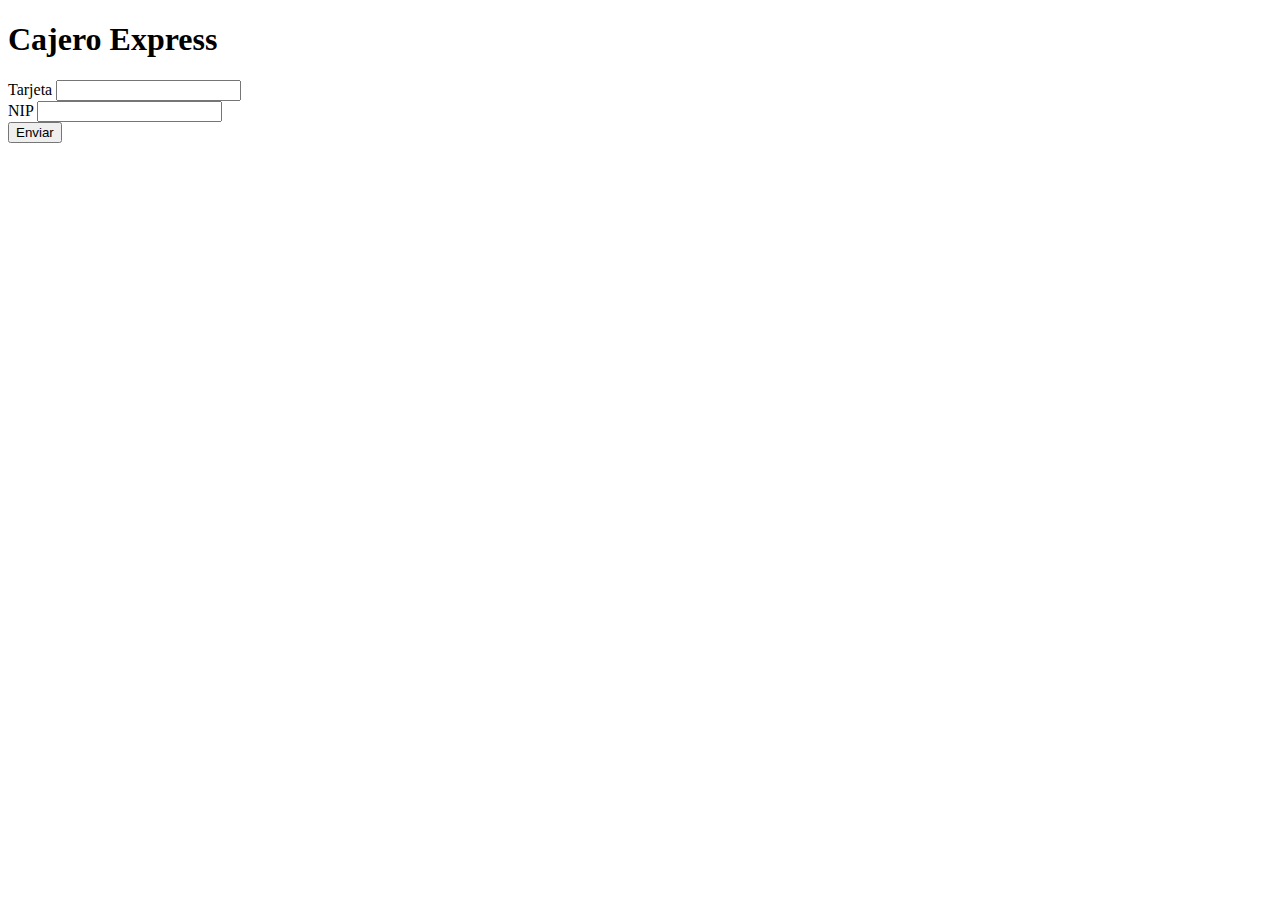
==== cajero_express/index.html @ cb7bb074 "estrcutura" ====
<!doctype html>
<html lang="en">
    <head>
        <title>Title</title>
        <!-- Required meta tags -->
        <meta charset="utf-8" />
        <meta
            name="viewport"
            content="width=device-width, initial-scale=1, shrink-to-fit=no"
        />

        <!-- Bootstrap CSS v5.2.1 -->
        <link
            href="https://cdn.jsdelivr.net/npm/bootstrap@5.3.2/dist/css/bootstrap.min.css"
            rel="stylesheet"
            integrity="sha384-T3c6CoIi6uLrA9TneNEoa7RxnatzjcDSCmG1MXxSR1GAsXEV/Dwwykc2MPK8M2HN"
            crossorigin="anonymous"
        />
    </head>

    <body>
        <header>
            <!-- place navbar here -->
        </header>
        <main>

            <div class="container">
                <div class="row">
                    <div class="col-md-12">
                        <h1 class="text-center">Cajero Express</h1>
                        <div class="card text-center">
                            <div class="card-body">
                                <form action="" method="post">
                                    <div class="mb-3">
                                        <label for="tarjeta" class="form-label">Tarjeta</label>
                                        <input type="text" class="form-control" id="tarjeta" name="tarjeta" />
                                    </div>
                                    <div class="mb-3">
                                        <label for="NIP" class="form-label">NIP</label>
                                        <input type="text" class="form-control" id="NIP" name="NIP" />
                                    </div>
                                    <button type="submit" class="btn btn-primary">Enviar</button>
                                </form>
                            </div>
                        </div>
                        
                    </div>
                </div>
            </div>

        </main>
        <footer>
            <!-- place footer here -->
        </footer>
        <!-- Bootstrap JavaScript Libraries -->
        <script
            src="https://cdn.jsdelivr.net/npm/@popperjs/core@2.11.8/dist/umd/popper.min.js"
            integrity="sha384-I7E8VVD/ismYTF4hNIPjVp/Zjvgyol6VFvRkX/vR+Vc4jQkC+hVqc2pM8ODewa9r"
            crossorigin="anonymous"
        ></script>

        <script
            src="https://cdn.jsdelivr.net/npm/bootstrap@5.3.2/dist/js/bootstrap.min.js"
            integrity="sha384-BBtl+eGJRgqQAUMxJ7pMwbEyER4l1g+O15P+16Ep7Q9Q+zqX6gSbd85u4mG4QzX+"
            crossorigin="anonymous"
        ></script>
    </body>
</html>
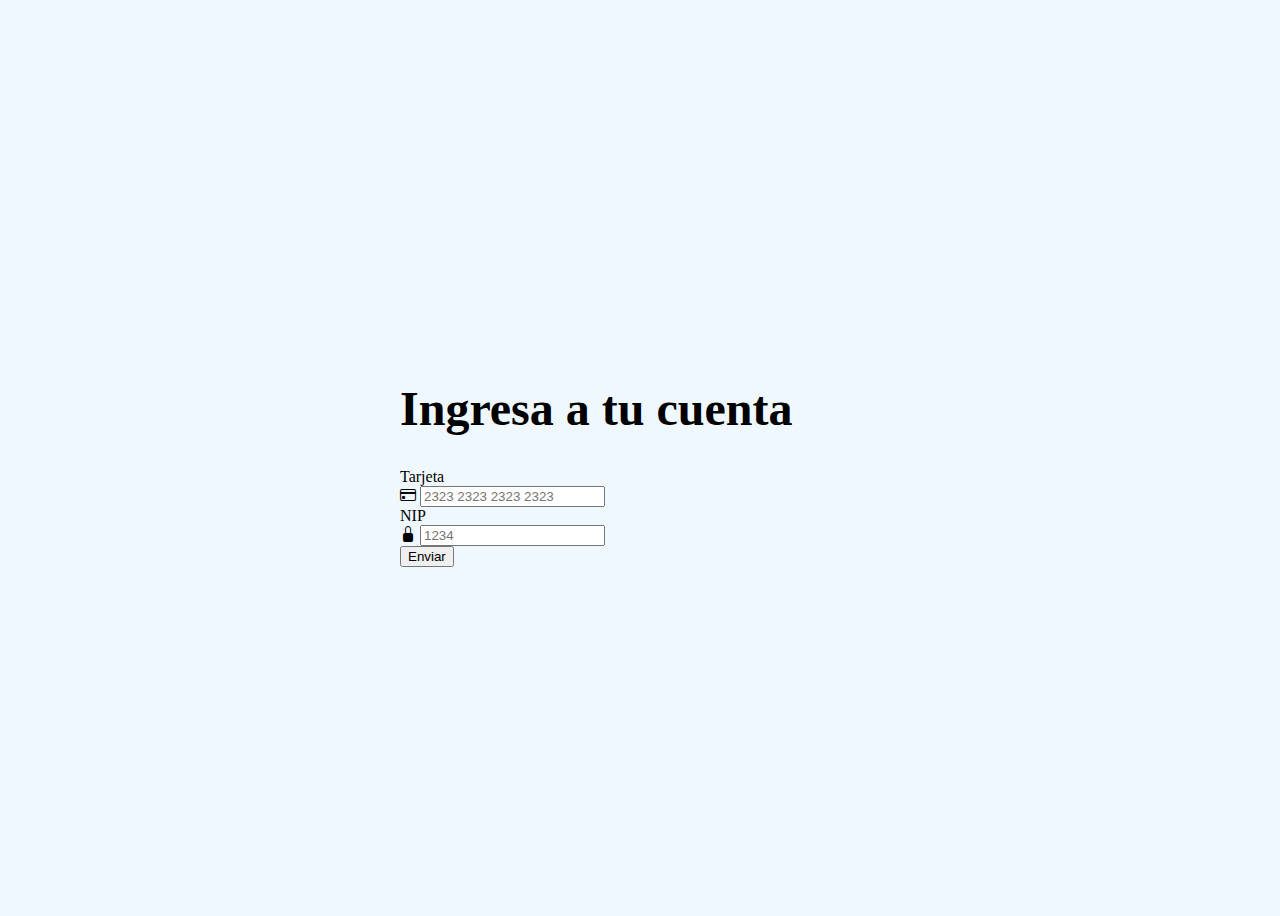
==== commit db969349: "07-05-24" ====
--- a/cajero_express/index.html
+++ b/cajero_express/index.html
@@ -1,68 +1,68 @@
 <!doctype html>
 <html lang="en">
-    <head>
-        <title>Title</title>
-        <!-- Required meta tags -->
-        <meta charset="utf-8" />
-        <meta
-            name="viewport"
-            content="width=device-width, initial-scale=1, shrink-to-fit=no"
-        />
 
-        <!-- Bootstrap CSS v5.2.1 -->
-        <link
-            href="https://cdn.jsdelivr.net/npm/bootstrap@5.3.2/dist/css/bootstrap.min.css"
-            rel="stylesheet"
-            integrity="sha384-T3c6CoIi6uLrA9TneNEoa7RxnatzjcDSCmG1MXxSR1GAsXEV/Dwwykc2MPK8M2HN"
-            crossorigin="anonymous"
-        />
-    </head>
+<head>
+    <title>Title</title>
+    <!-- Required meta tags -->
+    <meta charset="utf-8" />
+    <meta name="viewport" content="width=device-width, initial-scale=1, shrink-to-fit=no" />
 
-    <body>
-        <header>
-            <!-- place navbar here -->
-        </header>
-        <main>
+    <!-- Bootstrap CSS v5.2.1 -->
+    <link href="https://cdn.jsdelivr.net/npm/bootstrap@5.3.2/dist/css/bootstrap.min.css" rel="stylesheet"
+        integrity="sha384-T3c6CoIi6uLrA9TneNEoa7RxnatzjcDSCmG1MXxSR1GAsXEV/Dwwykc2MPK8M2HN" crossorigin="anonymous" />
+    <link rel="stylesheet" href="https://cdn.jsdelivr.net/npm/bootstrap-icons@1.11.3/font/bootstrap-icons.min.css">
+    <link rel="stylesheet" href="./assets/css/styles.css" />
+</head>
 
-            <div class="container">
-                <div class="row">
-                    <div class="col-md-12">
-                        <h1 class="text-center">Cajero Express</h1>
-                        <div class="card text-center">
-                            <div class="card-body">
-                                <form action="" method="post">
-                                    <div class="mb-3">
-                                        <label for="tarjeta" class="form-label">Tarjeta</label>
-                                        <input type="text" class="form-control" id="tarjeta" name="tarjeta" />
-                                    </div>
-                                    <div class="mb-3">
-                                        <label for="NIP" class="form-label">NIP</label>
-                                        <input type="text" class="form-control" id="NIP" name="NIP" />
-                                    </div>
-                                    <button type="submit" class="btn btn-primary">Enviar</button>
-                                </form>
+<body>
+    <header>
+        <!-- place navbar here -->
+    </header>
+    <main class="centered-card">
+        <div class="card border-0 rounded-0 shadow p-3 mb-5 bg-body-tertiary" style="width: 30rem;">
+            <div class="card-body">
+                <h1 class="text-center mb-4" style="font-size: 3em;">Ingresa a tu cuenta</h1>
+                <form action="./view/bienvenida/index.php" method="post">
+                    <div class="row g-3 mb-3">
+                        <div class="col">
+                            <label for="tarjeta" class="form-label">Tarjeta</label>
+                            <div class="input-group">
+                                <span class="input-group-text"><i class="bi bi-credit-card text-success"></i></span>
+                                <input type="text" class="form-control" id="tarjeta" name="tarjeta"
+                                    placeholder="2323 2323 2323 2323" aria-label="Tarjeta" maxlength="19"/>
                             </div>
                         </div>
-                        
                     </div>
-                </div>
+                    <div class="row g-3 mb-3">
+                        <div class="col-4">
+                            <label for="NIP" class="form-label">NIP</label>
+                            <div class="input-group">
+                                <span class="input-group-text"><i class="bi bi-lock-fill text-danger"></i></span>
+                                <input type="password" class="form-control" id="NIP" name="NIP" placeholder="1234"
+                                    aria-label="NIP" maxlength="4"/>
+                            </div>
+                        </div>
+                    </div>
+                    <button type="submit" class="btn btn-primary">Enviar</button>
+                </form>
             </div>
+        </div>
+    </main>
+    <footer>
+        <!-- place footer here -->
+    </footer>
 
-        </main>
-        <footer>
-            <!-- place footer here -->
-        </footer>
-        <!-- Bootstrap JavaScript Libraries -->
-        <script
-            src="https://cdn.jsdelivr.net/npm/@popperjs/core@2.11.8/dist/umd/popper.min.js"
-            integrity="sha384-I7E8VVD/ismYTF4hNIPjVp/Zjvgyol6VFvRkX/vR+Vc4jQkC+hVqc2pM8ODewa9r"
-            crossorigin="anonymous"
-        ></script>
+    <script src="./assets/js/tarjeta.js">
 
-        <script
-            src="https://cdn.jsdelivr.net/npm/bootstrap@5.3.2/dist/js/bootstrap.min.js"
-            integrity="sha384-BBtl+eGJRgqQAUMxJ7pMwbEyER4l1g+O15P+16Ep7Q9Q+zqX6gSbd85u4mG4QzX+"
-            crossorigin="anonymous"
-        ></script>
-    </body>
-</html>
+    </script>
+    <!-- Bootstrap JavaScript Libraries -->
+    <script src="https://cdn.jsdelivr.net/npm/@popperjs/core@2.11.8/dist/umd/popper.min.js"
+        integrity="sha384-I7E8VVD/ismYTF4hNIPjVp/Zjvgyol6VFvRkX/vR+Vc4jQkC+hVqc2pM8ODewa9r"
+        crossorigin="anonymous"></script>
+
+    <script src="https://cdn.jsdelivr.net/npm/bootstrap@5.3.2/dist/js/bootstrap.min.js"
+        integrity="sha384-BBtl+eGJRgqQAUMxJ7pMwbEyER4l1g+O15P+16Ep7Q9Q+zqX6gSbd85u4mG4QzX+"
+        crossorigin="anonymous"></script>
+</body>
+
+</html>--- a/cajero_express/assets/css/styles.css
+++ b/cajero_express/assets/css/styles.css
@@ -0,0 +1,29 @@
+.centered-card {
+    display: flex;
+    justify-content: center;
+    align-items: center;
+    min-height: 100vh;
+}
+
+body {
+    background-color:aliceblue;
+}
+
+.full-height {
+    min-height: 100vh;
+}
+.align-bottom-right {
+    display: flex;
+    flex-direction: column;
+    justify-content: flex-end;
+}
+
+.align-bottom-left {
+    display: flex;
+    flex-direction: column;
+    justify-content: flex-end;
+}
+
+a {
+    text-decoration: none;
+}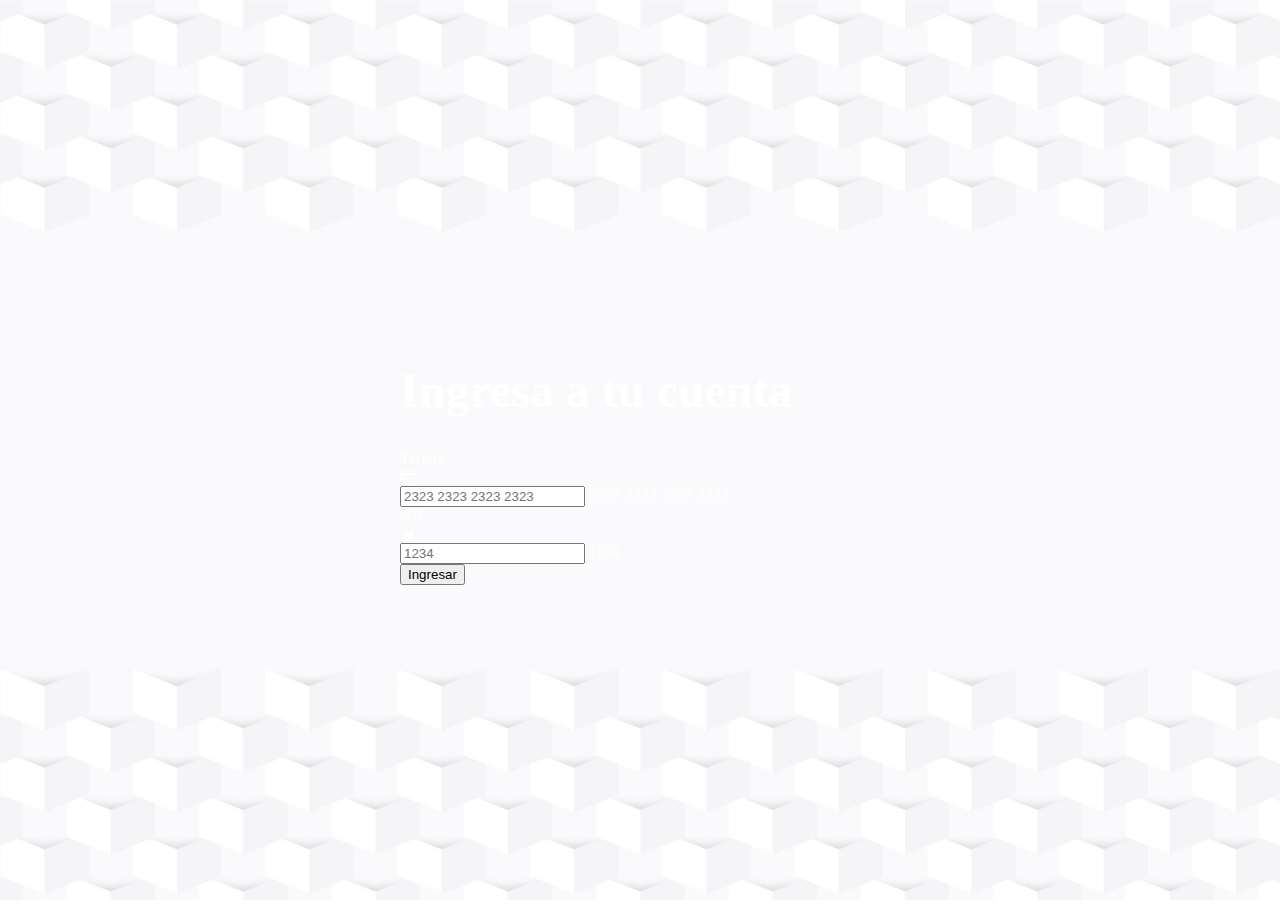
==== commit 1c69783b: "cajero" ====
--- a/cajero_express/index.html
+++ b/cajero_express/index.html
@@ -12,6 +12,15 @@
         integrity="sha384-T3c6CoIi6uLrA9TneNEoa7RxnatzjcDSCmG1MXxSR1GAsXEV/Dwwykc2MPK8M2HN" crossorigin="anonymous" />
     <link rel="stylesheet" href="https://cdn.jsdelivr.net/npm/bootstrap-icons@1.11.3/font/bootstrap-icons.min.css">
     <link rel="stylesheet" href="./assets/css/styles.css" />
+    <style>
+        body {
+            background-image: url('./assets/img/3552294.jpg');
+            background-size: cover;
+            background-repeat: no-repeat;
+            background-attachment: fixed;
+            background-position: center;
+        }
+    </style>
 </head>
 
 <body>
@@ -22,14 +31,18 @@
         <div class="card border-0 rounded-0 shadow p-3 mb-5 bg-body-tertiary" style="width: 30rem;">
             <div class="card-body">
                 <h1 class="text-center mb-4" style="font-size: 3em;">Ingresa a tu cuenta</h1>
-                <form action="./view/bienvenida/index.php" method="post">
+                <form action="./connection/login.php" method="post">
                     <div class="row g-3 mb-3">
                         <div class="col">
                             <label for="tarjeta" class="form-label">Tarjeta</label>
                             <div class="input-group">
                                 <span class="input-group-text"><i class="bi bi-credit-card text-success"></i></span>
-                                <input type="text" class="form-control" id="tarjeta" name="tarjeta"
-                                    placeholder="2323 2323 2323 2323" aria-label="Tarjeta" maxlength="19"/>
+                                <div class="form-floating">
+                                    <input type="text" class="form-control" id="tarjeta"
+                                        placeholder="2323 2323 2323 2323" aria-label="Tarjeta" maxlength="19" />
+                                        <input type="hidden" id="tarjeta-hidden" name="n_tarjeta" />
+                                    <label for="tarjeta">2323 2323 2323 2323</label>
+                                </div>
                             </div>
                         </div>
                     </div>
@@ -38,12 +51,17 @@
                             <label for="NIP" class="form-label">NIP</label>
                             <div class="input-group">
                                 <span class="input-group-text"><i class="bi bi-lock-fill text-danger"></i></span>
-                                <input type="password" class="form-control" id="NIP" name="NIP" placeholder="1234"
-                                    aria-label="NIP" maxlength="4"/>
+                                <div class="form-floating">
+                                    <input type="password" class="form-control" id="NIP" name="nip" placeholder="1234"
+                                        aria-label="NIP" maxlength="4" />
+                                    <label for="NIP">1234</label>
+                                </div>
                             </div>
                         </div>
                     </div>
-                    <button type="submit" class="btn btn-primary">Enviar</button>
+                    <div class="d-grid gap-2 mx-auto">
+                        <button type="submit" class="btn btn-primary btn-lg rounded-0">Ingresar</button>
+                    </div>
                 </form>
             </div>
         </div>
--- a/cajero_express/assets/css/styles.css
+++ b/cajero_express/assets/css/styles.css
@@ -6,7 +6,12 @@
 }
 
 body {
-    background-color:aliceblue;
+    background-image: url('../img/backgound.jpg');
+    background-size: cover;
+    background-repeat: no-repeat;
+    background-attachment: fixed;
+    background-position: center;
+    color: #fff;
 }
 
 .full-height {
